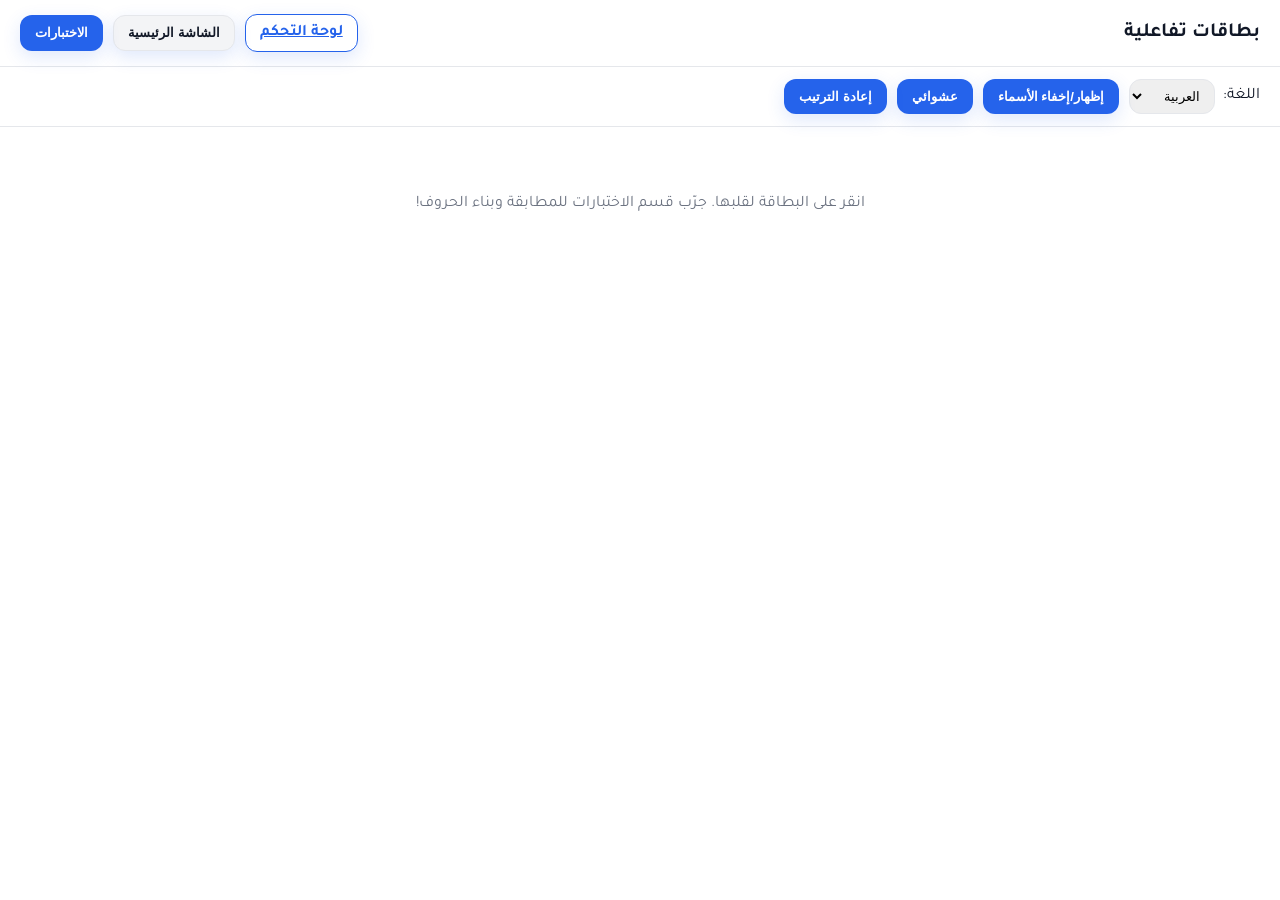
==== index.html @ 98be7ca0 "Add files via upload" ====
<!DOCTYPE html>
<html lang="ar" dir="rtl">
<head>
  <meta charset="UTF-8" />
  <meta name="viewport" content="width=device-width, initial-scale=1" />
  <title>بطاقات تفاعلية</title>
  <link rel="preconnect" href="https://fonts.googleapis.com">
  <link rel="preconnect" href="https://fonts.gstatic.com" crossorigin>
  <link href="https://fonts.googleapis.com/css2?family=Tajawal:wght@400;700&family=Nunito:wght@600;800&display=swap" rel="stylesheet">
  <link rel="stylesheet" href="bootstrap.css" />
  <link rel="stylesheet" href="animate.css" />
  <link rel="stylesheet" href="style.css" />
</head>
<body>
  <header class="topbar animated fadeInDown">
    <h1>بطاقات تفاعلية</h1>
    <div class="controls">
      <a class="btn btn-outline" href="admin.html" id="adminBtn" aria-label="لوحة التحكم">لوحة التحكم</a>
      <button id="homeBtn" class="btn btn-subtle" aria-label="الشاشة الرئيسية">الشاشة الرئيسية</button>
      <button id="testsBtn" class="btn btn-primary" aria-label="الاختبارات">الاختبارات</button>
    </div>
  </header>

  <main>
    <section id="cardsMode">
      <div class="cards-toolbar">
        <label class="toggle" style="display:flex;align-items:center;gap:8px">
          <span>اللغة:</span>
          <select id="langSelect">
            <option value="ar">العربية</option>
            <option value="en">English</option>
          </select>
        </label>
        <button id="toggleNames" class="btn">إظهار/إخفاء الأسماء</button>
        <button id="shuffleBtn" class="btn">عشوائي</button>
        <button id="resetBtn" class="btn">إعادة الترتيب</button>
      </div>
      <div id="cardsGrid" class="grid"></div>
    </section>

    <section id="testsHub" class="hidden">
      <div class="container" style="padding:20px">
        <h2>الاختبارات</h2>
        <div style="display:flex;gap:12px;flex-wrap:wrap">
          <button id="goMatch" class="btn btn-primary">مطابقة</button>
          <button id="goLetters" class="btn btn-outline">حروف</button>
        </div>
      </div>
    </section>

    <section id="matchMode" class="hidden">
      <div class="container">
        <div class="row match-toolbar">
          <div class="col-sm-8 match-left">
            <div id="matchScore">النتيجة: 0/0</div>
            <div class="match-status">
              <span id="levelLabel">المستوى:</span>
              <select id="levelSelect"><option value="1">1</option><option value="2">2</option><option value="3">3</option></select>
              <span id="matchTimer">⏱️ 01:00</span>
              <button id="timerStart" class="btn btn-success">بدء</button>
              <button id="timerPause" class="btn btn-outline">إيقاف</button>
            </div>
          </div>
          <div class="col-sm-4 match-actions text-right">
            <button id="matchShuffle" class="btn btn-subtle">عشوائي الكلمات</button>
            <button id="matchReset" class="btn btn-outline">إعادة</button>
            <button id="matchCheck" class="btn btn-primary">تحقق</button>
          </div>
        </div>
        <div class="row match-layout">
          <div class="col-sm-8"><div id="matchImages" class="match-images"></div></div>
          <div class="col-sm-4"><div id="matchWords" class="match-words"></div></div>
        </div>
      </div>
    </section>

    <section id="lettersMode" class="hidden">
      <div class="letters-toolbar">
        <div class="letters-left">
          <div id="lettersScore">0 / 0</div>
          <div class="letters-status">
            <span id="lettersLabel">الكلمة:</span>
            <select id="lettersSelect" class="hidden"></select>
            <button id="lettersNew" class="btn btn-subtle">كلمة عشوائية</button>
            <button id="lettersReset" class="btn btn-outline">إعادة</button>
            <button id="lettersCheck" class="btn btn-primary">تحقق</button>
          </div>
        </div>
      </div>
      <div class="letters-layout">
        <div class="letters-image"><img id="lettersFigure" class="figure" src="" alt="" /></div>
        <div class="letters-slots" id="lettersSlots"></div>
        <div class="letters-bank" id="lettersBank"></div>
      </div>
    </section>
  </main>

  <footer class="footer"><p>انقر على البطاقة لقلبها. جرّب قسم الاختبارات للمطابقة وبناء الحروف!</p></footer>

  <script>const DEFAULT_ITEMS = [{"id": "waiter", "en": "Waiter", "ar": "النادل"}, {"id": "strawberries", "en": "Strawberries", "ar": "فراولة"}, {"id": "biscuits", "en": "Biscuits", "ar": "بسكويت"}, {"id": "spoon", "en": "Spoon", "ar": "ملعقة"}, {"id": "napkin", "en": "Napkin", "ar": "منديل"}, {"id": "fork", "en": "Fork", "ar": "شوكة"}, {"id": "knife", "en": "Knife", "ar": "سكين"}, {"id": "pepper", "en": "Pepper", "ar": "فلفل"}, {"id": "salt", "en": "Salt", "ar": "ملح"}, {"id": "chopsticks", "en": "Chopsticks", "ar": "عيدان أكل"}];</script>
  <script src="script.js"></script>
</body>
</html>
---- style.css ----
/* Professional theme - White background (v3) */
*{box-sizing:border-box}
:root{--bg:#ffffff;--text:#111827;--muted:#6B7280;--primary:#2563EB;--primary-hover:#1E40AF;--success:#10B981;--danger:#EF4444;--border:#E5E7EB;--card:#FFFFFF;--card-contrast:#F9FAFB;--radius:16px;--radius-sm:12px;--shadow:0 8px 24px rgba(0,0,0,.08);--font:"Tajawal","Nunito","Segoe UI",Tahoma,Arial,"Noto Sans Arabic",sans-serif}
.hidden{display:none !important}
body{margin:0;font-family:var(--font);background:var(--bg);color:var(--text)}
.topbar{display:flex;align-items:center;justify-content:space-between;padding:14px 20px;background:#fff;border-bottom:1px solid var(--border);position:sticky;top:0;z-index:10}
.topbar h1{font-size:1.25rem;margin:0}
.controls{display:flex;gap:10px;align-items:center}
.cards-toolbar{display:flex;gap:10px;align-items:center;padding:12px 20px;border-bottom:1px solid var(--border)}
.toggle select{padding:8px 10px;border:1px solid var(--border);border-radius:12px}
.grid{display:grid;grid-template-columns:repeat(auto-fit,minmax(240px,1fr));gap:18px;padding:20px}
.card{height:360px}
.card-inner{position:relative;width:100%;height:100%;transition:transform .6s;transform-style:preserve-3d}
.card.flipped .card-inner{transform:rotateY(180deg)}
.face{position:absolute;inset:0;border:1px solid var(--border);border-radius:var(--radius);box-shadow:var(--shadow);background:var(--card);display:flex;flex-direction:column;align-items:center;justify-content:center;padding:16px;backface-visibility:hidden}
.face.back{transform:rotateY(180deg);background:var(--card-contrast)}
.figure{max-width:78%;max-height:58%;object-fit:contain}
.name{margin-top:12px;font-weight:700;font-size:1.15rem;text-align:center}
.actions{margin-top:10px;display:flex;gap:8px}
.footer{padding:12px 20px;text-align:center;color:var(--muted)}

/* Buttons */
.btn{display:inline-flex;align-items:center;gap:8px;line-height:1;font-weight:600;border-radius:12px;padding:10px 14px;border:1px solid transparent;box-shadow:0 6px 18px rgba(37,99,235,.15);transition:background .18s ease, box-shadow .18s ease, transform .08s ease, color .18s ease, border-color .18s ease;background:var(--primary);color:#fff}
.btn:hover{background:var(--primary-hover)}
.btn-subtle{background:#F3F4F6;color:#111827;border:1px solid #E5E7EB}
.btn-outline{background:#fff;color:#2563EB;border:1px solid #2563EB}
.btn-success{background:#10B981;color:#fff;border:1px solid #10B981}
.btn-danger{background:#EF4444;color:#fff;border:1px solid #EF4444}
.icon-btn{display:inline-flex;align-items:center;justify-content:center;width:40px;height:40px;border-radius:999px;border:1px solid #E5E7EB;background:#fff;color:#111827}

/* Ripple hidden */
.ripple{display:none !important}

/* Match mode */
.match-toolbar{display:flex;align-items:center;justify-content:space-between;padding:12px 20px;border-bottom:1px solid var(--border)}
.match-left{display:flex;gap:16px;align-items:center}
.match-status{display:flex;gap:10px;align-items:center}
#levelSelect{padding:8px 10px;border:1px solid var(--border);border-radius:12px}
#matchTimer{font-weight:700}
.match-layout{display:grid;grid-template-columns:2fr 1fr;gap:18px;padding:20px}
.match-images{display:grid;grid-template-columns:repeat(auto-fit,minmax(200px,1fr));gap:14px}
.slot{background:#fff;border:2px dashed var(--border);border-radius:var(--radius);padding:16px;min-height:180px;display:flex;flex-direction:column;align-items:center;justify-content:center;position:relative}
.slot.dragover{border-color:#2563EB}
.slot .drop-label{margin-top:8px;font-size:.95rem;color:#6B7280}
.match-words{display:flex;flex-wrap:wrap;gap:10px}
.chip{background:#2563EB;color:#fff;padding:8px 12px;border-radius:999px;cursor:grab;user-select:none;font-weight:600}
.correct{box-shadow:0 0 0 3px #10B981 inset}
.incorrect{box-shadow:0 0 0 3px #EF4444 inset}
.toast{position:fixed;bottom:18px;left:50%;transform:translateX(-50%);background:#2563EB;color:#fff;padding:10px 14px;border-radius:12px;box-shadow:0 10px 24px rgba(0,0,0,.2);z-index:50}
.reward{position:fixed;inset:0;background:rgba(17,24,39,.35);display:flex;align-items:center;justify-content:center;z-index:60}
.reward .card{background:#fff;border:1px solid var(--border);border-radius:var(--radius);padding:22px;box-shadow:var(--shadow);text-align:center}
.stars{font-size:2rem;color:#F59E0B;margin:10px 0}

/* Letters mode */
.letters-toolbar{display:flex;align-items:center;justify-content:space-between;padding:12px 20px;border-bottom:1px solid var(--border)}
.letters-left{display:flex;gap:16px;align-items:center}
#lettersSelect{padding:8px 10px;border:1px solid var(--border);border-radius:12px}
.letters-layout{display:grid;grid-template-columns:1fr;gap:16px;padding:20px}
.letters-image{display:flex;justify-content:center}
.letters-slots{display:flex;flex-wrap:wrap;gap:8px;justify-content:center}
.letters-bank{display:flex;flex-wrap:wrap;gap:8px;justify-content:center}
.slot-letter{min-width:46px;min-height:52px;padding:10px 12px;border-radius:12px;border:2px dashed var(--border);background:#fff;display:flex;align-items:center;justify-content:center;font-weight:700}
.slot-letter.filled{border-style:solid}
.chip-letter{background:#2563EB;color:#fff;padding:8px 12px;border-radius:10px;cursor:grab;user-select:none;font-weight:700}
.correct-word{box-shadow:0 0 0 3px #10B981 inset}.incorrect-word{box-shadow:0 0 0 3px #EF4444 inset}
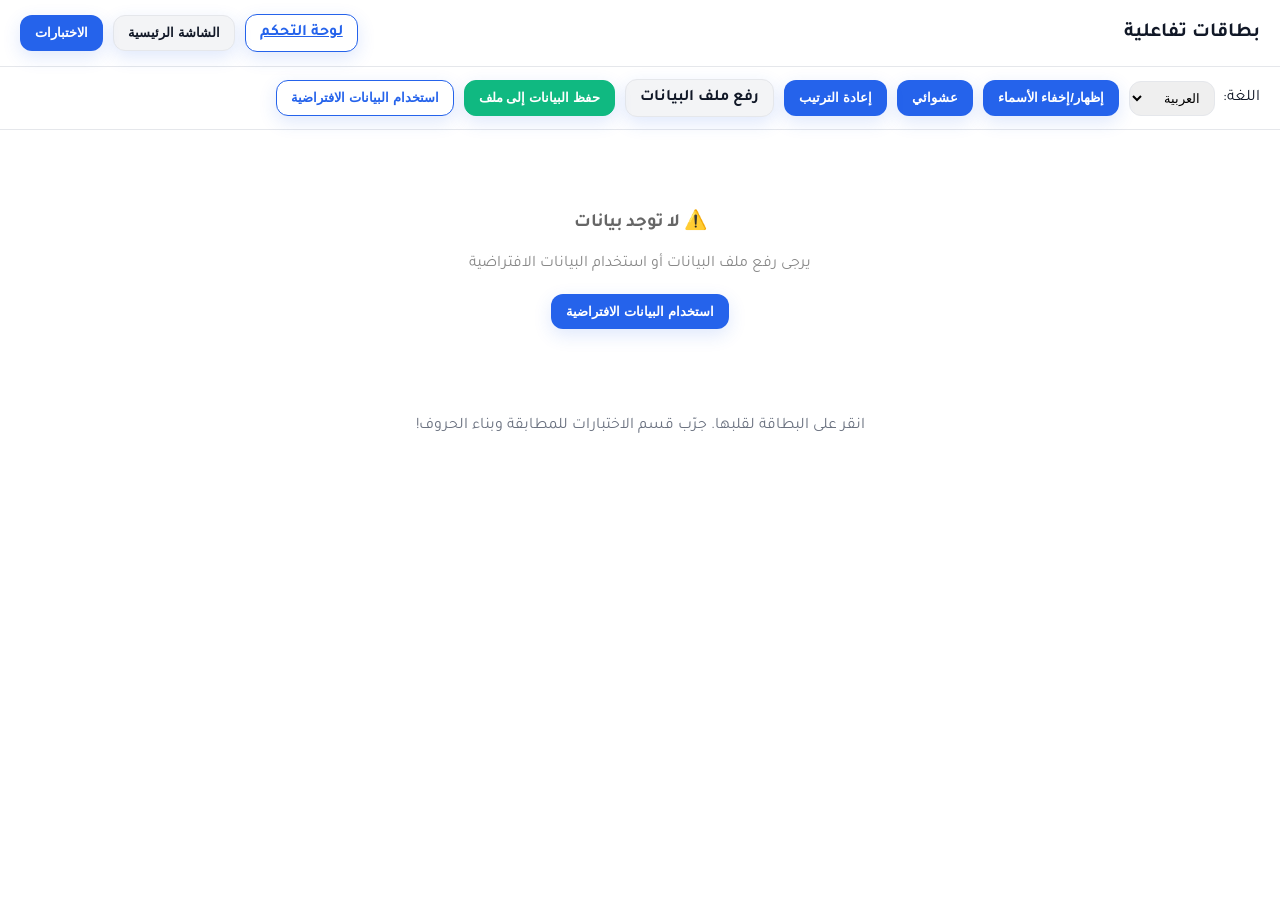
==== commit 9ece7674: "Change admin link to point to login page" ====
--- a/index.html
+++ b/index.html
@@ -15,7 +15,7 @@
   <header class="topbar animated fadeInDown">
     <h1>بطاقات تفاعلية</h1>
     <div class="controls">
-      <a class="btn btn-outline" href="admin.html" id="adminBtn" aria-label="لوحة التحكم">لوحة التحكم</a>
+     <a class="btn btn-outline" href="login.html" id="adminBtn" aria-label="لوحة التحكم">لوحة التحكم</a>
       <button id="homeBtn" class="btn btn-subtle" aria-label="الشاشة الرئيسية">الشاشة الرئيسية</button>
       <button id="testsBtn" class="btn btn-primary" aria-label="الاختبارات">الاختبارات</button>
     </div>
@@ -100,4 +100,4 @@
   <script>const DEFAULT_ITEMS = [{"id": "waiter", "en": "Waiter", "ar": "النادل"}, {"id": "strawberries", "en": "Strawberries", "ar": "فراولة"}, {"id": "biscuits", "en": "Biscuits", "ar": "بسكويت"}, {"id": "spoon", "en": "Spoon", "ar": "ملعقة"}, {"id": "napkin", "en": "Napkin", "ar": "منديل"}, {"id": "fork", "en": "Fork", "ar": "شوكة"}, {"id": "knife", "en": "Knife", "ar": "سكين"}, {"id": "pepper", "en": "Pepper", "ar": "فلفل"}, {"id": "salt", "en": "Salt", "ar": "ملح"}, {"id": "chopsticks", "en": "Chopsticks", "ar": "عيدان أكل"}];</script>
   <script src="script.js"></script>
 </body>
-</html>+</html>
--- a/style.css
+++ b/style.css
@@ -63,3 +63,57 @@
 .slot-letter.filled{border-style:solid}
 .chip-letter{background:#2563EB;color:#fff;padding:8px 12px;border-radius:10px;cursor:grab;user-select:none;font-weight:700}
 .correct-word{box-shadow:0 0 0 3px #10B981 inset}.incorrect-word{box-shadow:0 0 0 3px #EF4444 inset}
+/* تنسيقات إدارة الملفات */
+.file-info {
+    background: #f8f9fa;
+    border: 1px solid #e9ecef;
+    border-radius: 8px;
+    padding: 10px 15px;
+    margin: 10px 0;
+    font-size: 0.9rem;
+    color: #495057;
+}
+
+.file-info strong {
+    color: #212529;
+}
+
+.no-data-message {
+    text-align: center;
+    padding: 40px 20px;
+    background: #f8f9fa;
+    border-radius: 12px;
+    margin: 20px 0;
+}
+
+.no-data-message h3 {
+    color: #6c757d;
+    margin-bottom: 15px;
+}
+
+.no-data-message p {
+    color: #868e96;
+    margin-bottom: 20px;
+}
+
+/* زر رفع الملف المخصص */
+.file-upload-label {
+    display: inline-flex;
+    align-items: center;
+    gap: 8px;
+    cursor: pointer;
+    padding: 10px 14px;
+    border-radius: 12px;
+    background: #f8f9fa;
+    border: 2px dashed #dee2e6;
+    transition: all 0.2s ease;
+}
+
+.file-upload-label:hover {
+    background: #e9ecef;
+    border-color: #adb5bd;
+}
+
+.file-upload-label input[type="file"] {
+    display: none;
+}
